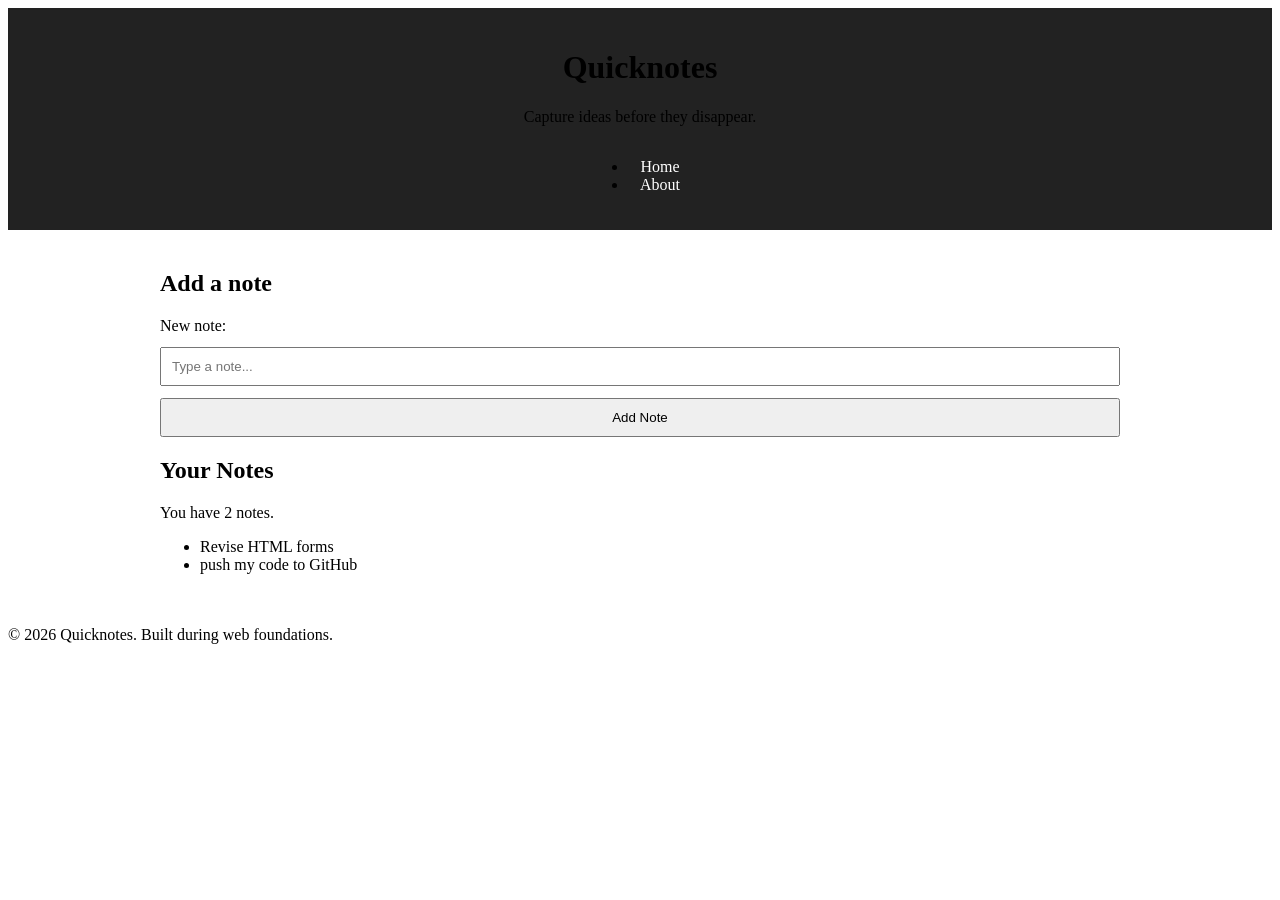
==== day2/index.html @ eaab3591 "day2 added and complete" ====
<!DOCTYPE html>
<html lang="en">
  <head>
    <link rel="stylesheet" href="style.css" />
    <meta charset="UTF-8" />
    <meta name="viewport" content="width=device-width, initial-scale=1.0" />
    <title>Quicknotes</title>
  </head>
  <body>
    <header>
      <h1>Quicknotes</h1>
      <p> Capture ideas before they disappear.</p>

      <nav class="nav">
        <ul>
          <li><a href="index.html">Home</a></li>
          <li><a href="about.html">About</a></li>
        </ul>
    </header>

    <main>
      <section>
        <h2>Add a note</h2>
        <form id="noteForm">
          <label for="note-input">New note:</label>
          <input type="text" id="note-input" placeholder="Type a note..."  />
          <button type="submit">Add Note</button>
        </form> 
      </section>

      <section>
        <h2>Your Notes</h2>
        <p id="note-count">You have 2 notes.</p>
        <ul id="notes-list">
            <li>Revise HTML forms</li>
            <li>push my code to GitHub</li>
        </ul>
      </section>
    </main>

    <footer>
      <p>&copy; 2026 Quicknotes. Built during web foundations. </p>
    </footer>
  </body>
</html>
---- day2/style.css ----
/* Box-sizing reset */
* {
  box-sizing: border-box;
}

/* Header */
header {
  background-color: #222;
  padding: 20px;
  text-align: center;
}

/* Navigation using Flexbox */
nav {
  display: flex;
  justify-content: center;
  align-items: center;
  gap: 16px;
}

nav a {
  color: white;
  text-decoration: none;
  padding: 8px 12px;
}

/* Visible hover style */
nav a:hover {
  background-color: #555;
  border-radius: 4px;
}

/* Main content */
main {
  max-width: 1000px;
  margin: 0 auto;
  padding: 20px;
}

/* Features using CSS Grid */
.features {
  display: grid;
  grid-template-columns: repeat(3, 1fr);
  gap: 20px;
}

.card {
  border: 1px solid #ccc;
  padding: 20px;
  border-radius: 8px;
}

/* Shortcuts table */
table {
  width: 100%;
  border-collapse: collapse;
}

th,
td {
  border: 1px solid #333;
  padding: 10px;
}

/* Feedback form */
form {
  display: flex;
  flex-direction: column;
  gap: 12px;
}

form input,
form textarea,
form select {
  width: 100%;
  padding: 10px;
}

/* Buttons */
button {
  padding: 10px 20px;
  cursor: pointer;
  transition: 0.3s ease;
}

button:hover {
  transform: scale(1.05);
}

/* Responsive design */
@media (max-width: 600px) {
  nav {
    flex-direction: column;
  }

  .features {
    grid-template-columns: 1fr;
  }

  main {
    padding: 10px;
  }
}
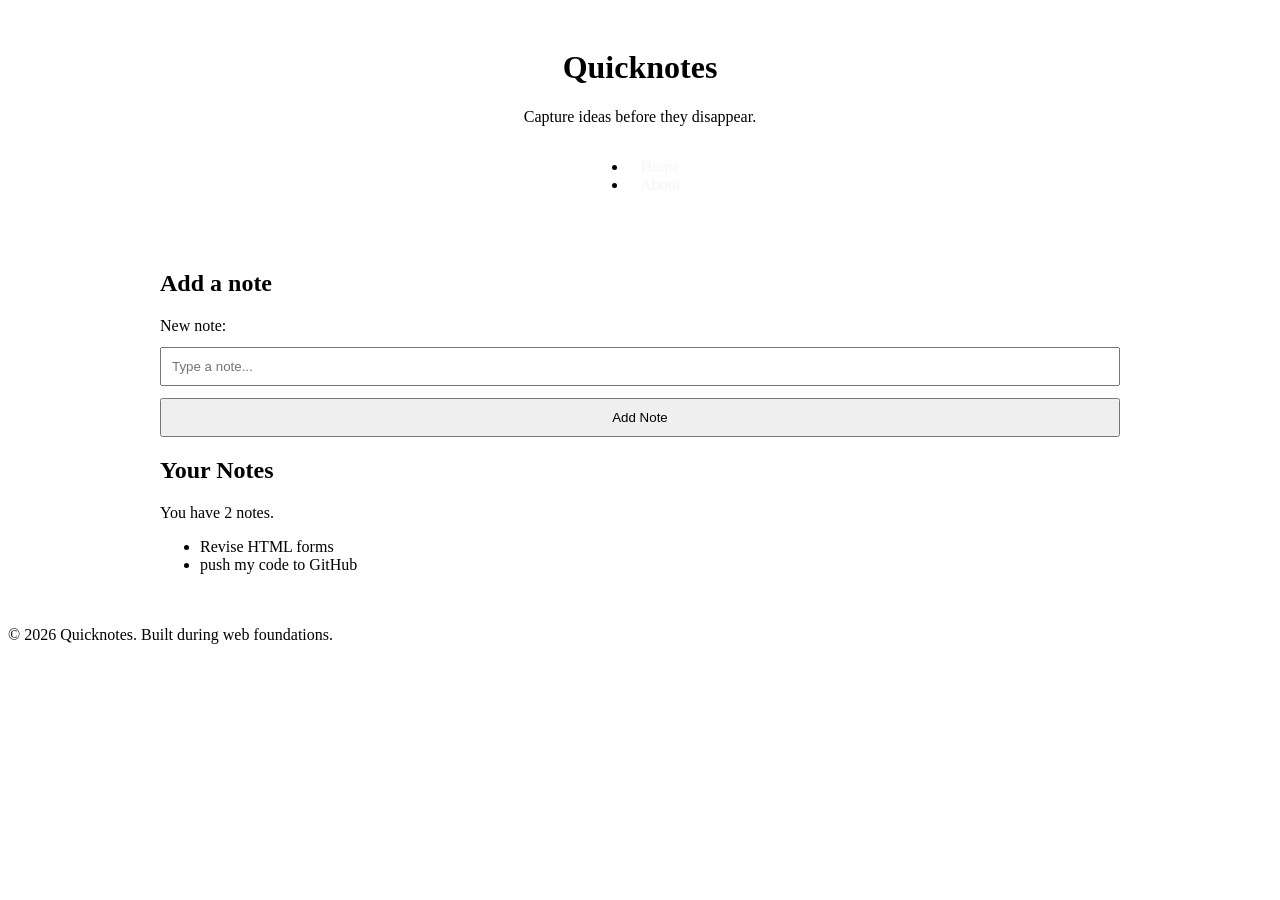
==== commit cf227e9b: "day 3 completed" ====
--- a/day2/index.html
+++ b/day2/index.html
@@ -1,4 +1,4 @@
-<!DOCTYPE html>
+<!doctype html>
 <html lang="en">
   <head>
     <link rel="stylesheet" href="style.css" />
@@ -9,13 +9,14 @@
   <body>
     <header>
       <h1>Quicknotes</h1>
-      <p> Capture ideas before they disappear.</p>
+      <p>Capture ideas before they disappear.</p>
 
       <nav class="nav">
         <ul>
           <li><a href="index.html">Home</a></li>
           <li><a href="about.html">About</a></li>
         </ul>
+      </nav>
     </header>
 
     <main>
@@ -23,23 +24,23 @@
         <h2>Add a note</h2>
         <form id="noteForm">
           <label for="note-input">New note:</label>
-          <input type="text" id="note-input" placeholder="Type a note..."  />
+          <input type="text" id="note-input" placeholder="Type a note..." />
           <button type="submit">Add Note</button>
-        </form> 
+        </form>
       </section>
 
       <section>
         <h2>Your Notes</h2>
         <p id="note-count">You have 2 notes.</p>
         <ul id="notes-list">
-            <li>Revise HTML forms</li>
-            <li>push my code to GitHub</li>
+          <li>Revise HTML forms</li>
+          <li>push my code to GitHub</li>
         </ul>
       </section>
     </main>
 
     <footer>
-      <p>&copy; 2026 Quicknotes. Built during web foundations. </p>
+      <p>&copy; 2026 Quicknotes. Built during web foundations.</p>
     </footer>
   </body>
 </html>
--- a/day2/style.css
+++ b/day2/style.css
@@ -5,7 +5,6 @@
 
 /* Header */
 header {
-  background-color: #222;
   padding: 20px;
   text-align: center;
 }
@@ -19,7 +18,7 @@
 }
 
 nav a {
-  color: white;
+  color: whitesmoke;
   text-decoration: none;
   padding: 8px 12px;
 }
@@ -27,7 +26,6 @@
 /* Visible hover style */
 nav a:hover {
   background-color: #555;
-  border-radius: 4px;
 }
 
 /* Main content */
